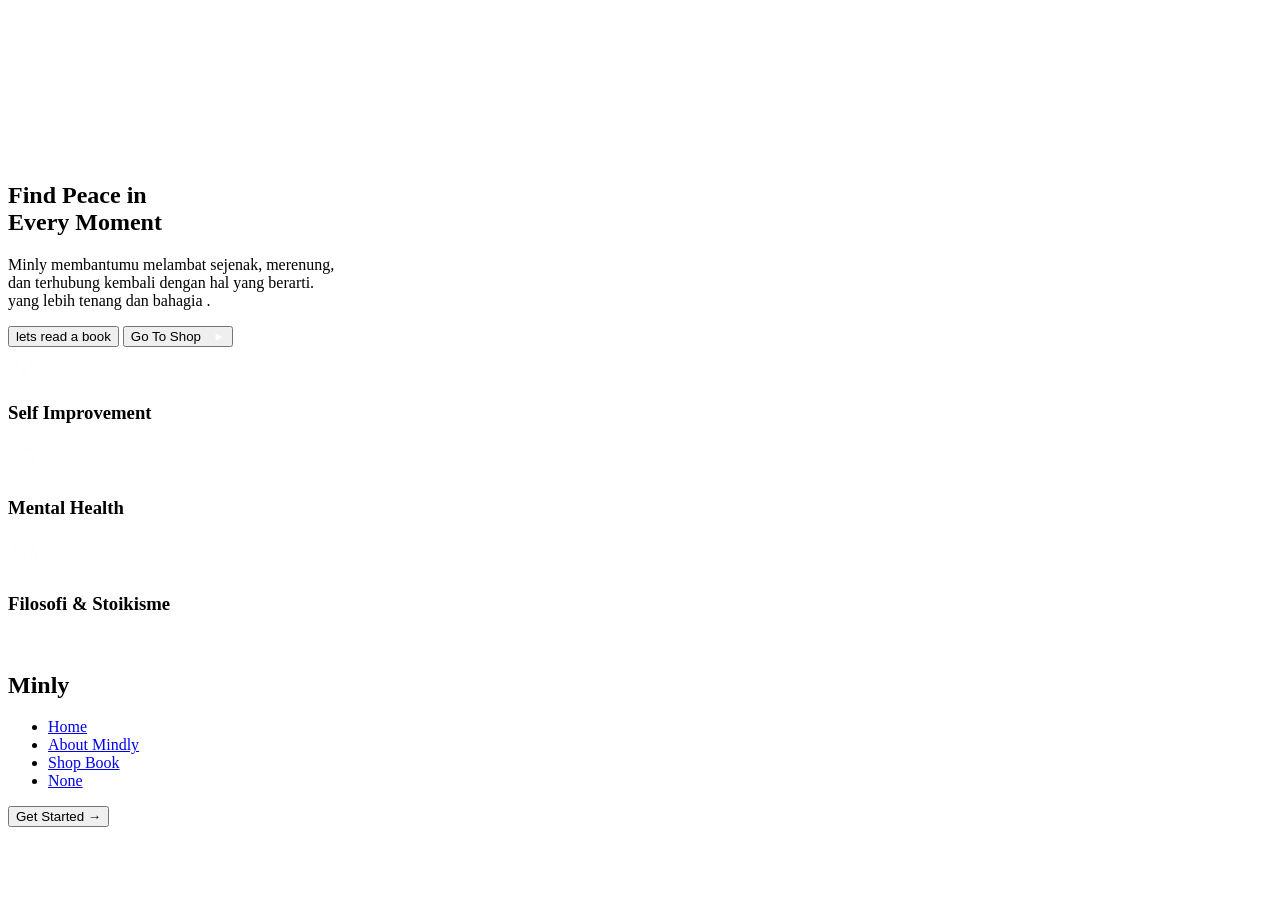
==== website-tempat-baca/index.html @ 16e83e15 "Create index.html" ====
<!doctype html>
<html lang="en">
  <head>
    <meta charset="UTF-8" />
    <meta name="viewport" content="width=device-width, initial-scale=1.0" />
    <title>Document</title>
    <link rel="stylesheet" href="./css/style.css" />
  </head>
  <body>
    <section class="hero">
      <div class="container-hero">
        <video autoplay loop muted playsinline class="bg-video">
          <source src="./assets/GambarLagi Baca (2).mp4" type="video/mp4" />
        </video>
        <h1>
          Find Peace in <br />
          <span class="Kata-unik">Every</span> Moment
        </h1>
        <p>
          Minly membantumu melambat sejenak, merenung, <br />
          dan terhubung kembali dengan hal yang berarti. <br />
          yang lebih tenang dan bahagia .
        </p>

        <div class="Kumpulan-Button">
          <button id="Btn-prumuri">lets read a book</button>
          <button class="btn-primari">
            Go To Shop
            <svg width="14" height="14" viewBox="0 0 24 24" fill="white" xmlns="http://www.w3.org/2000/svg" style="vertical-align: middle; margin-left: 6px">
              <path d="M8 5V19L19 12L8 5Z" fill="white" />
            </svg>
          </button>
        </div>

        <div class="macam-macam-buku">
          <div class="self-improvment">
            <svg xmlns="http://www.w3.org/2000/svg" width="32" height="32" viewBox="0 0 24 24" fill="none" stroke="#fafafa" stroke-width="0.5" stroke-linecap="round" stroke-linejoin="round" class="lucide lucide-sparkles preview-icon">
              <path vector-effect="non-scaling-stroke" d="M11.017 2.814a1 1 0 0 1 1.966 0l1.051 5.558a2 2 0 0 0 1.594 1.594l5.558 1.051a1 1 0 0 1 0 1.966l-5.558 1.051a2 2 0 0 0-1.594 1.594l-1.051 5.558a1 1 0 0 1-1.966 0l-1.051-5.558a2 2 0 0 0-1.594-1.594l-5.558-1.051a1 1 0 0 1 0-1.966l5.558-1.051a2 2 0 0 0 1.594-1.594z" />
              <path vector-effect="non-scaling-stroke" d="M20 2v4" />
              <path vector-effect="non-scaling-stroke" d="M22 4h-4" />
              <circle vector-effect="non-scaling-stroke" cx="4" cy="20" r="2" />
            </svg>
          </div>
          <span class="judul-1">
            <h3>Self Improvement</h3>
          </span>

          <div class="mental-healt">
            <svg xmlns="http://www.w3.org/2000/svg" width="32" height="32" viewBox="0 0 24 24" fill="none" stroke="#fafafa" stroke-width="0.5" stroke-linecap="round" stroke-linejoin="round" class="lucide lucide-heart-plus preview-icon">
              <path vector-effect="non-scaling-stroke" d="m14.479 19.374-.971.939a2 2 0 0 1-3 .019L5 15c-1.5-1.5-3-3.2-3-5.5a5.5 5.5 0 0 1 9.591-3.676.56.56 0 0 0 .818 0A5.49 5.49 0 0 1 22 9.5a5.2 5.2 0 0 1-.219 1.49" />
              <path vector-effect="non-scaling-stroke" d="M15 15h6" />
              <path vector-effect="non-scaling-stroke" d="M18 12v6" />
            </svg>
          </div>

          <span class="judul-2">
            <h3>Mental Health</h3>
          </span>

          <div class="Filosofi-Stoikisme">
            <svg xmlns="http://www.w3.org/2000/svg" width="32" height="32" viewBox="0 0 24 24" fill="none" stroke="#fafafa" stroke-width="0.5" stroke-linecap="round" stroke-linejoin="round" class="lucide lucide-scale preview-icon">
              <path vector-effect="non-scaling-stroke" d="M12 3v18" />
              <path vector-effect="non-scaling-stroke" d="m19 8 3 8a5 5 0 0 1-6 0zV7" />
              <path vector-effect="non-scaling-stroke" d="M3 7h1a17 17 0 0 0 8-2 17 17 0 0 0 8 2h1" />
              <path vector-effect="non-scaling-stroke" d="m5 8 3 8a5 5 0 0 1-6 0zV7" />
              <path vector-effect="non-scaling-stroke" d="M7 21h10" />
            </svg>
          </div>
          <span class="judul-3">
            <h3>Filosofi & Stoikisme</h3>
          </span>
        </div>
      </div>

      <header>
        <div class="container1">
          <div class="halaman-judul">
            <img src="assets/Glowing Reader with Orbital Halo (1).png" alt="" height="50px" />
            <h2>Minly</h2>
          </div>
          <nav>
            <ul>
              <li><a href="#">Home</a></li>
              <li><a href="#">About Mindly</a></li>
              <li><a href="#">Shop Book</a></li>
              <li><a href="#">None</a></li>
            </ul>
          </nav>

          <button id="btn-primary">Get Started &rarr;</button>
        </div>
      </header>
    </section>
  </body>
</html>
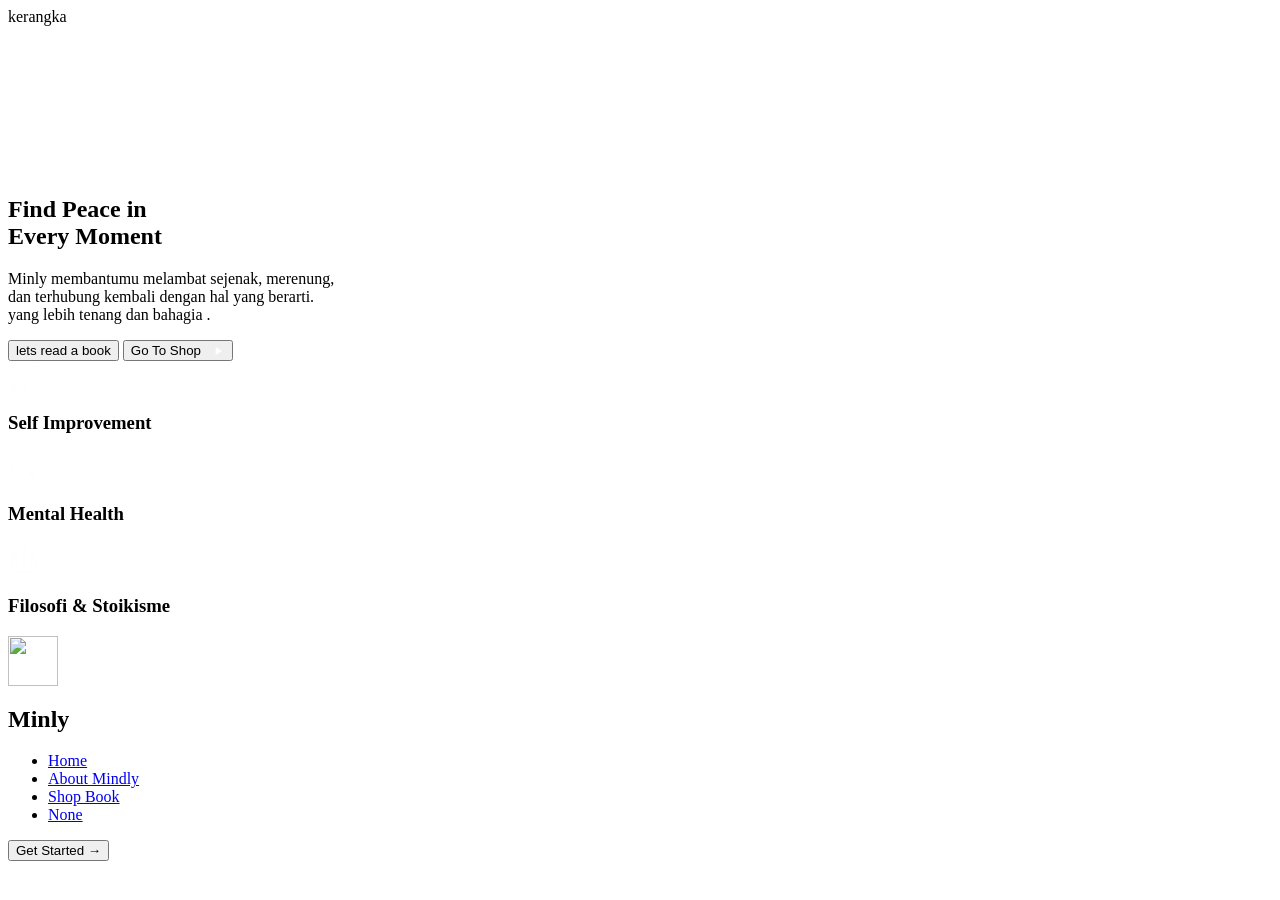
==== commit be807b4d: "Update index.html" ====
--- a/website-tempat-baca/index.html
+++ b/website-tempat-baca/index.html
@@ -1,3 +1,4 @@
+kerangka 
 <!doctype html>
 <html lang="en">
   <head>
